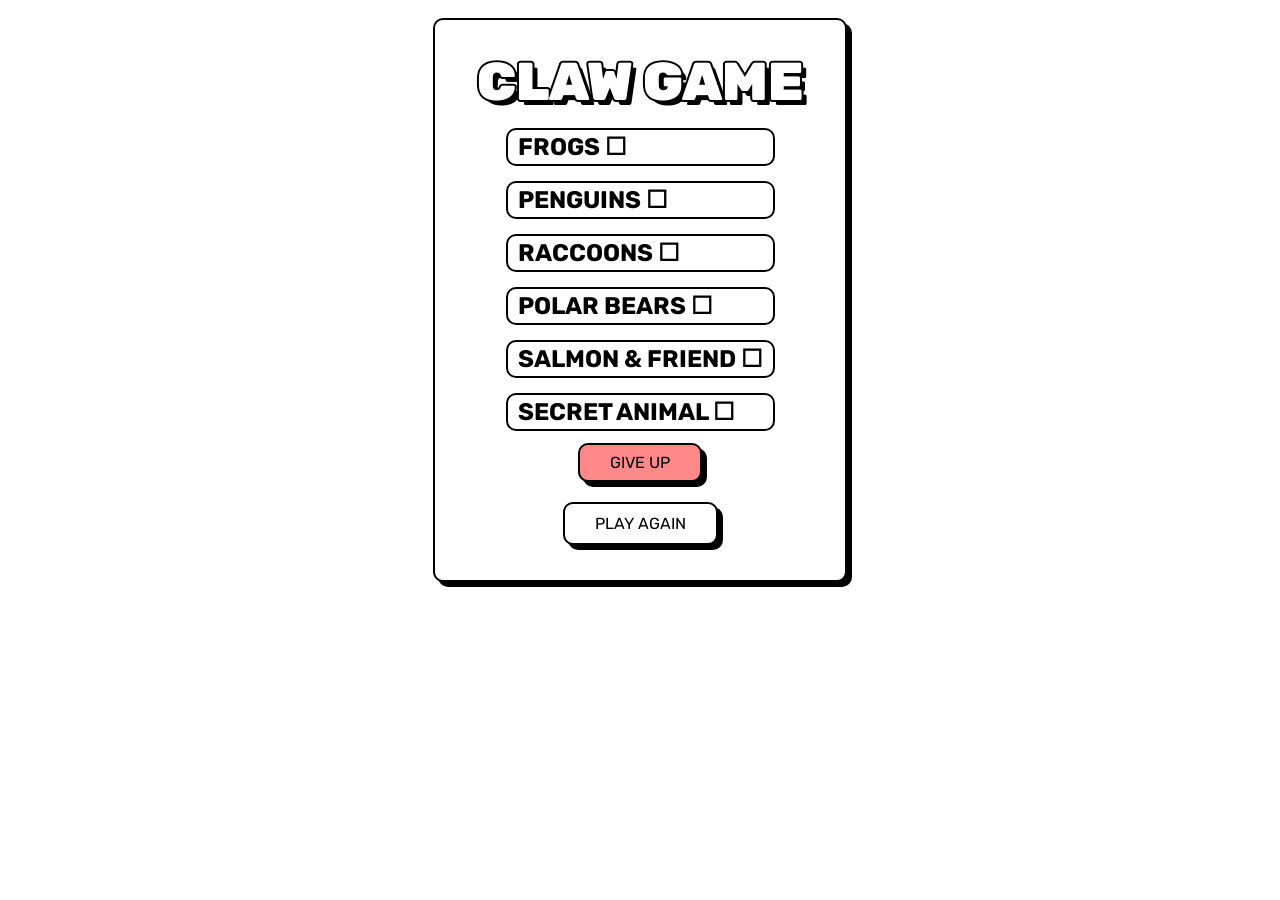
==== collected.html @ e1b6c5c0 "yay" ====
<!DOCTYPE html>
<html lang="en">
<head>
    <meta charset="UTF-8">
    <meta name="viewport" content="width=device-width, initial-scale=1.0">
    <link rel="stylesheet" media="only screen and (max-width: 400px)" href="game-style-mobile.css" />
    <link rel="stylesheet" media="only screen and (min-width: 401px)" href="game-style.css" />
    <link rel="stylesheet" href="https://cdnjs.cloudflare.com/ajax/libs/font-awesome/6.5.2/css/all.min.css">
    <title>Collected</title>
</head>
<body>
    <div id="console" class="boxed">
        <div id="bandaid"></div>
        <!--- If you rename the claw machine, be sure to also copy that name over to the results.html page too -->
        <div id="banner">CLAW GAME</div>
        <div id="collect-window">
            <h2 id="prize_0" class="collected-item">FROGS ☐</h2>
            <h2 id="prize_1" class="collected-item">PENGUINS ☐</h2>
            <h2 id="prize_2" class="collected-item">RACCOONS ☐</h2>
            <h2 id="prize_3" class="collected-item">POLAR BEARS ☐</h2>
            <h2 id="prize_4" class="collected-item">SALMON & FRIEND ☐</h2>
            <h2 id="impossible" class="collected-item">SECRET ANIMAL ☐</h2>
        </div>
        <div>
            <div class="btn boxed" id="give-up">GIVE UP</div>
            <div class="btn boxed" id="play-again">PLAY AGAIN</div>
        </div>
    </div>
</body>
<script src="collected.js"></script>
</html>
---- game-style-mobile.css ----
@import url('https://fonts.googleapis.com/css2?family=Rubik:ital,wght@0,300..900;1,300..900');

/* Mobile-first base styles */
body {
    font-family: 'Rubik', sans-serif;
    display: flex;
    align-items: center;
    justify-content: center;
    user-select: none;
    margin: 0;
    padding: 0;
    min-height: 100vh;
    box-sizing: border-box;
}

#console {
    display: flex;
    flex-direction: column;
    align-items: center;
    background-color: white;
    width: 95vw;
    max-width: 350px;
    height: 90vh;
    max-height: 500px;
    padding: 15px;
    box-sizing: border-box;
}

.boxed {
    border: 2px black solid;
    padding: 10px 15px;
    background-color: white;
    border-radius: 10px;
    box-shadow: 3px 3px 0px black;
    margin: 8px;
    width: 100%;
    box-sizing: border-box;
}

#banner {
    width: 100%;
    text-align: center;
    font-size: 24pt;
    font-weight: 900;
    color: white;
    border-radius: 10px;
    padding: 5px 0;
    -webkit-text-stroke: 2px black;
    paint-order: stroke fill;
    text-shadow: 3px 3px 0px black;
}

#window {
    position: relative;
    background-color: white;
    width: 100%;
    height: 60vw;
    max-height: 300px;
    border: 2px black solid;
    padding: 10px;
    border-radius: 10px;
    margin: 10px 0;
    transition: 1s;
    box-sizing: border-box;
}

#claw-block {
    height: 25px;
    width: 60px;
    margin-bottom: 0;
    margin-top: -20px;
    z-index: 2;
    position: relative;
    background-color: white;
}

#drop {
    border-radius: 50px;
    color: black;
    font-weight: 700;
    background-color: white;
    padding: 10px 20px;
    font-size: 16pt;
}

.btn {
    color: black;
    display: inline-flex;
    padding: 8px 20px;
    width: fit-content;
    text-align: center;
    margin: 5px;
    box-sizing: border-box;
    background-color: white;
    font-size: 16pt;
}

#play-again {
    opacity: 0;
    transition: opacity 1s;
    background-color: white;
}

#show-collected {
    margin-left: 10px;
}

#give-up {
    padding: 6px 20px;
    opacity: 0;
    display: flex;
    transition: opacity 1s;
    background-color: rgb(255, 137, 137);
    font-size: 16pt;
}

/* Control panel */
#controls {
    display: flex;
    flex-direction: row;
    font-size: 16pt;
    width: 100%;
    column-gap: 10px;
    justify-content: space-evenly;
    transition: 1s;
    flex-wrap: wrap;
}

/* Button hover effect (for touch devices, use active instead) */
.btn.boxed:active {
    transform: translate(3px, 3px);
    box-shadow: 0px 0px 0px black;
    transition: transform .1s;
}

/* Results page */
#result-window {
    position: relative;
    width: 100%;
    height: 60vw;
    max-height: 300px;
    padding: 10px;
    border-radius: 10px;
    opacity: 0;
    transition: 1s;
    transform: translateY(10px);
    text-align: center;
    box-sizing: border-box;
}

#result-image {
    width: 90%;
    padding-top: 8px;
}

.collected-item {
    font-size: 16pt;
    padding: 3px 10px;
    border: 2px black solid;
    margin: 8px 0;
    border-radius: 10px;
}

#btn-line {
    display: flex;
    gap: 10px;
    flex-wrap: wrap;
    width: 100%;
    justify-content: center;
}

/* Claw machine elements */
#claw {
    transition: transform 0.5s;
}

#claw-rail {
    z-index: 0;
    padding: 0;
    margin: 20px 0 0 -1px;
    width: 101%;
    height: 102%;
    transform-origin: center center;
}

#claw-hands {
    width: 70px;
    margin-left: -200px;
    margin-top: -8px;
    transition: transform .7s;
    position: relative;
    transform-origin: top center;
}

#claw-rope {
    width: 70px;
    margin-left: -200px;
    margin-top: 0;
    transition: transform .7s;
    transform-origin: top center;
}

#ball-front {
    width: 96%;
    margin-bottom: -150px;
    z-index: 10;
    position: relative;
}
---- game-style.css ----
@import url('https://fonts.googleapis.com/css2?family=Rubik:ital,wght@0,300..900;1,300..900');

/* PLACES TO CHANGE COLOURS */
#console {
    display: flex;
    flex-direction: column;
    align-items: center;
    background-color: white; /* Change the colour of the whole machine */
    width: 350px;
    height: 500px;
    padding: 30px;
}

.boxed {
    border: 2px black solid;
    padding: 15x 20px 15px 20px;
    background-color: white; /* Change the default colour of the buttons*/
    border-radius: 10px;
    box-shadow: 5px 5px 0px black; /* Change the drop shadow on all the elements */
    margin: 10px;
}

#banner {
    width: 100%;
    text-align: center;
    font-size: 40pt;
    font-weight: 900;
    color: white; /* Change the colour of the machine title text*/
    border-radius: 10px;
    padding: 0;
    -webkit-text-stroke: 4px black; /* Change the outline colour of the machine title text*/
    paint-order: stroke fill;
    text-shadow: 5px 5px 0px black; /* Change the drop shadow colour of the machine title text - should probably be the same as the stroke*/
}

#window {
    position: relative;
    background-color: white; /* Change the background colour of the claw machine game window */
    width: 100%;
    height: 350px;
    border: 2px black solid; /* Change the outline colour of the claw machine game window*/
    padding: 15x 20px 15px 20px;
    border-radius: 10px;
    margin-top: 10px;
    margin-bottom: 10px;
    transition: 1s;
}

#claw-block {
    height: 35px;
    width: 80px;
    margin-bottom: 0;
    margin-top: -25px;
    z-index: 2;
    position: relative;
    background-color: white; /* Change the colour of the block that is on the rope carrying the claw*/
}

#drop {
    border-radius: 50px;
    color: black;
    font-weight: 700;
    background-color: white; /* If you want to make the drop button a different colour*/
}

.btn {
    color: black;
    display: inline-flex;
    padding: 10px 30px;
    width:fit-content;
    text-align: center;  
    margin-left: auto;
    margin-right: auto;
    box-sizing: border-box;
    background-color:  white; /* If you want to make the arrow buttons a different colour*/
}

#play-again {
    opacity: 0;
    transition: opacity 1s;
    background-color: white; /* If you want to make the play again button a different colour*/
}

#show-collected {
    margin-left: 10px;
}

#give-up {
    padding: 8px 30px 8px 30px;
    opacity: 0;
    display: flex;
    transition: opacity 1s;
    background-color: rgb(255, 137, 137); /* If you want to make the download button a different colour*/
}

/* EVERYTHING ELSE */

body {
    font-family: 'Rubik', sans-serif;
    display: flex;
    align-items: center;
    justify-content: center;
    user-select: none;
}

#claw {
    transition: transform 0.5s;
}

#claw-rail {
    z-index: 0;
    padding: 0;
    margin: 25px 0 0 -1px;
    width: 101%;
    height: 102%;
    transform-origin: center center;
}

#claw-hands {
    width: 90px;
    margin-left: -245px;
    margin-top: -10px;
    transition: transform .7s;
    position: relative;
    transform-origin: top center;
}

#claw-rope {
    width: 90px;
    margin-left: -245px;
    margin-top: 0;
    transition: transform .7s;
    transform-origin: top center;
}

/* claw machine window content */
.content {
    position: absolute;
    width: 100%;
    height: 100%;
    align-items: center;
    justify-content: center;
    text-align: center;
}

#ball-front {
    width: 96%;
    margin-bottom: -175px;
    z-index: 10;
    position: relative;
}

/* control panel specific styles */
#controls {
    display: flex;
    flex-direction: row;
    font-size: 18pt;
    width: 100%;
    column-gap: 25px;
    justify-content: space-evenly;
    transition: 1s;
}

/* button hover effect */
@media (hover: hover) {
    .btn.boxed:hover {
        transform: translate(5px, 5px);
        box-shadow: 0px 0px 0px black;
        transition: transform .1s;
    }
}

/* results page */

#result-window {
    position: relative;
    width: 100%;
    height: 350px;
    padding: 15x 20px 15px 20px;
    border-radius: 10px;
    opacity: 0;
    transition: 1s;
    transform: translateY(10px);
    text-align: center;
}

#result-image {
    width: 90%;
    padding-top: 8px;
}

.collected-item {
    font-size: 18pt;
    padding: 3px 10px;
    border: 2px black solid;
    margin-top: 15px;
    margin-bottom: 2px;
    border-radius: 10px;
}

#btn-line {
    display: flex;
    gap: 20px;
    flex-wrap: nowrap;
    width: 100%;
    justify-content: center;
}
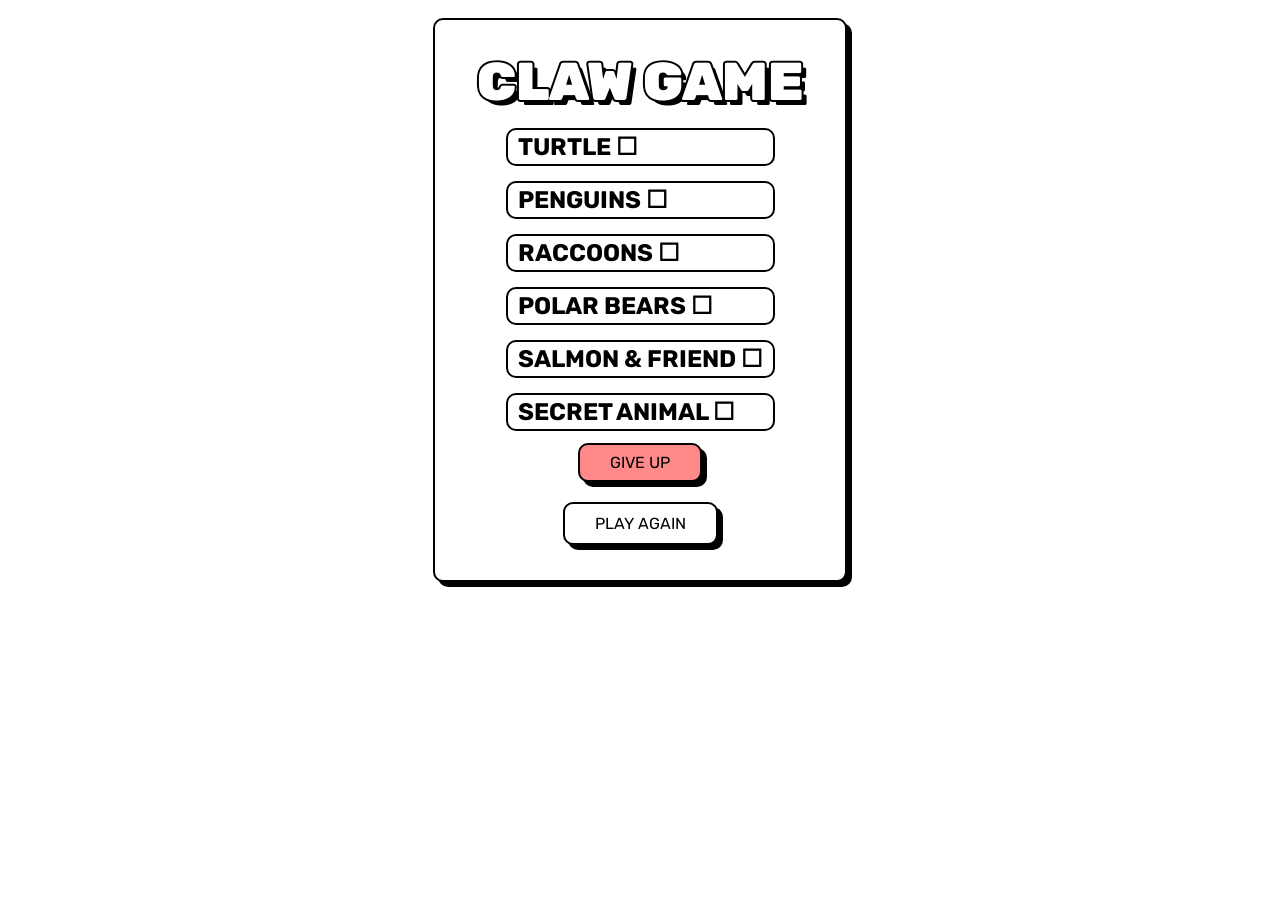
==== commit becd2b45: "do the words" ====
--- a/collected.html
+++ b/collected.html
@@ -14,7 +14,7 @@
         <!--- If you rename the claw machine, be sure to also copy that name over to the results.html page too -->
         <div id="banner">CLAW GAME</div>
         <div id="collect-window">
-            <h2 id="prize_0" class="collected-item">FROGS ☐</h2>
+            <h2 id="prize_0" class="collected-item">TURTLE ☐</h2>
             <h2 id="prize_1" class="collected-item">PENGUINS ☐</h2>
             <h2 id="prize_2" class="collected-item">RACCOONS ☐</h2>
             <h2 id="prize_3" class="collected-item">POLAR BEARS ☐</h2>
--- a/game-style-mobile.css
+++ b/game-style-mobile.css
@@ -1,104 +1,85 @@
 @import url('https://fonts.googleapis.com/css2?family=Rubik:ital,wght@0,300..900;1,300..900');
 
-/* Mobile-first base styles */
-body {
-    font-family: 'Rubik', sans-serif;
-    display: flex;
-    align-items: center;
-    justify-content: center;
-    user-select: none;
-    margin: 0;
-    padding: 0;
-    min-height: 100vh;
-    box-sizing: border-box;
-}
-
+/* PLACES TO CHANGE COLOURS */
 #console {
     display: flex;
     flex-direction: column;
     align-items: center;
-    background-color: white;
-    width: 95vw;
-    max-width: 350px;
-    height: 90vh;
-    max-height: 500px;
-    padding: 15px;
-    box-sizing: border-box;
+    background-color: white; /* Change the colour of the whole machine */
+    width: 350px;
+    height: 500px;
+    padding: 30px;
+    transform: scale(.7);
 }
 
 .boxed {
     border: 2px black solid;
-    padding: 10px 15px;
-    background-color: white;
-    border-radius: 10px;
-    box-shadow: 3px 3px 0px black;
-    margin: 8px;
-    width: 100%;
-    box-sizing: border-box;
+    padding: 15x 20px 15px 20px;
+    background-color: white; /* Change the default colour of the buttons*/
+    border-radius: 10px;
+    box-shadow: 5px 5px 0px black; /* Change the drop shadow on all the elements */
+    margin: 10px;
 }
 
 #banner {
     width: 100%;
     text-align: center;
-    font-size: 24pt;
+    font-size: 40pt;
     font-weight: 900;
-    color: white;
-    border-radius: 10px;
-    padding: 5px 0;
-    -webkit-text-stroke: 2px black;
+    color: white; /* Change the colour of the machine title text*/
+    border-radius: 10px;
+    padding: 0;
+    -webkit-text-stroke: 4px black; /* Change the outline colour of the machine title text*/
     paint-order: stroke fill;
-    text-shadow: 3px 3px 0px black;
+    text-shadow: 5px 5px 0px black; /* Change the drop shadow colour of the machine title text - should probably be the same as the stroke*/
 }
 
 #window {
     position: relative;
-    background-color: white;
-    width: 100%;
-    height: 60vw;
-    max-height: 300px;
-    border: 2px black solid;
-    padding: 10px;
-    border-radius: 10px;
-    margin: 10px 0;
+    background-color: white; /* Change the background colour of the claw machine game window */
+    width: 100%;
+    height: 350px;
+    border: 2px black solid; /* Change the outline colour of the claw machine game window*/
+    padding: 15x 20px 15px 20px;
+    border-radius: 10px;
+    margin-top: 10px;
+    margin-bottom: 10px;
     transition: 1s;
-    box-sizing: border-box;
 }
 
 #claw-block {
-    height: 25px;
-    width: 60px;
+    height: 35px;
+    width: 80px;
     margin-bottom: 0;
-    margin-top: -20px;
+    margin-top: -25px;
     z-index: 2;
     position: relative;
-    background-color: white;
+    background-color: white; /* Change the colour of the block that is on the rope carrying the claw*/
 }
 
 #drop {
     border-radius: 50px;
     color: black;
     font-weight: 700;
-    background-color: white;
-    padding: 10px 20px;
-    font-size: 16pt;
+    background-color: white; /* If you want to make the drop button a different colour*/
 }
 
 .btn {
     color: black;
     display: inline-flex;
-    padding: 8px 20px;
-    width: fit-content;
-    text-align: center;
-    margin: 5px;
+    padding: 10px 30px;
+    width:fit-content;
+    text-align: center;  
+    margin-left: auto;
+    margin-right: auto;
     box-sizing: border-box;
-    background-color: white;
-    font-size: 16pt;
+    background-color:  white; /* If you want to make the arrow buttons a different colour*/
 }
 
 #play-again {
     opacity: 0;
     transition: opacity 1s;
-    background-color: white;
+    background-color: white; /* If you want to make the play again button a different colour*/
 }
 
 #show-collected {
@@ -106,46 +87,102 @@
 }
 
 #give-up {
-    padding: 6px 20px;
+    padding: 8px 30px 8px 30px;
     opacity: 0;
     display: flex;
     transition: opacity 1s;
-    background-color: rgb(255, 137, 137);
-    font-size: 16pt;
-}
-
-/* Control panel */
+    background-color: rgb(255, 137, 137); /* If you want to make the download button a different colour*/
+}
+
+/* EVERYTHING ELSE */
+
+body {
+    font-family: 'Rubik', sans-serif;
+    display: flex;
+    align-items: center;
+    justify-content: center;
+    user-select: none;
+}
+
+#claw {
+    transition: transform 0.5s;
+}
+
+#claw-rail {
+    z-index: 0;
+    padding: 0;
+    margin: 25px 0 0 -1px;
+    width: 101%;
+    height: 102%;
+    transform-origin: center center;
+}
+
+#claw-hands {
+    width: 90px;
+    margin-left: -245px;
+    margin-top: -10px;
+    transition: transform .7s;
+    position: relative;
+    transform-origin: top center;
+}
+
+#claw-rope {
+    width: 90px;
+    margin-left: -245px;
+    margin-top: 0;
+    transition: transform .7s;
+    transform-origin: top center;
+}
+
+/* claw machine window content */
+.content {
+    position: absolute;
+    width: 100%;
+    height: 100%;
+    align-items: center;
+    justify-content: center;
+    text-align: center;
+}
+
+#ball-front {
+    width: 96%;
+    margin-bottom: -175px;
+    z-index: 10;
+    position: relative;
+}
+
+/* control panel specific styles */
 #controls {
     display: flex;
     flex-direction: row;
-    font-size: 16pt;
-    width: 100%;
-    column-gap: 10px;
+    font-size: 18pt;
+    width: 100%;
+    column-gap: 25px;
     justify-content: space-evenly;
     transition: 1s;
-    flex-wrap: wrap;
-}
-
-/* Button hover effect (for touch devices, use active instead) */
-.btn.boxed:active {
-    transform: translate(3px, 3px);
-    box-shadow: 0px 0px 0px black;
-    transition: transform .1s;
-}
-
-/* Results page */
+}
+
+/* button hover effect */
+@media (hover: hover) {
+    .btn.boxed:hover {
+        transform: translate(5px, 5px);
+        box-shadow: 0px 0px 0px black;
+        transition: transform .1s;
+    }
+}
+
+/* results page */
+
 #result-window {
     position: relative;
     width: 100%;
-    height: 60vw;
-    max-height: 300px;
-    padding: 10px;
+    height: 350px;
+    padding: 15x 20px 15px 20px;
     border-radius: 10px;
     opacity: 0;
     transition: 1s;
     transform: translateY(10px);
     text-align: center;
-    box-sizing: border-box;
 }
 
 #result-image {
@@ -153,56 +190,15 @@
     padding-top: 8px;
 }
 
-.collected-item {
-    font-size: 16pt;
-    padding: 3px 10px;
-    border: 2px black solid;
-    margin: 8px 0;
-    border-radius: 10px;
-}
-
+/*idk why the console seems to shrink weirdly on the results page so i did this sorry*/
+#bandaid {
+    width: 350px;
+    content: "";
+}
 #btn-line {
     display: flex;
-    gap: 10px;
-    flex-wrap: wrap;
+    gap: 20px;
+    flex-wrap: nowrap;
     width: 100%;
     justify-content: center;
-}
-
-/* Claw machine elements */
-#claw {
-    transition: transform 0.5s;
-}
-
-#claw-rail {
-    z-index: 0;
-    padding: 0;
-    margin: 20px 0 0 -1px;
-    width: 101%;
-    height: 102%;
-    transform-origin: center center;
-}
-
-#claw-hands {
-    width: 70px;
-    margin-left: -200px;
-    margin-top: -8px;
-    transition: transform .7s;
-    position: relative;
-    transform-origin: top center;
-}
-
-#claw-rope {
-    width: 70px;
-    margin-left: -200px;
-    margin-top: 0;
-    transition: transform .7s;
-    transform-origin: top center;
-}
-
-#ball-front {
-    width: 96%;
-    margin-bottom: -150px;
-    z-index: 10;
-    position: relative;
 }
